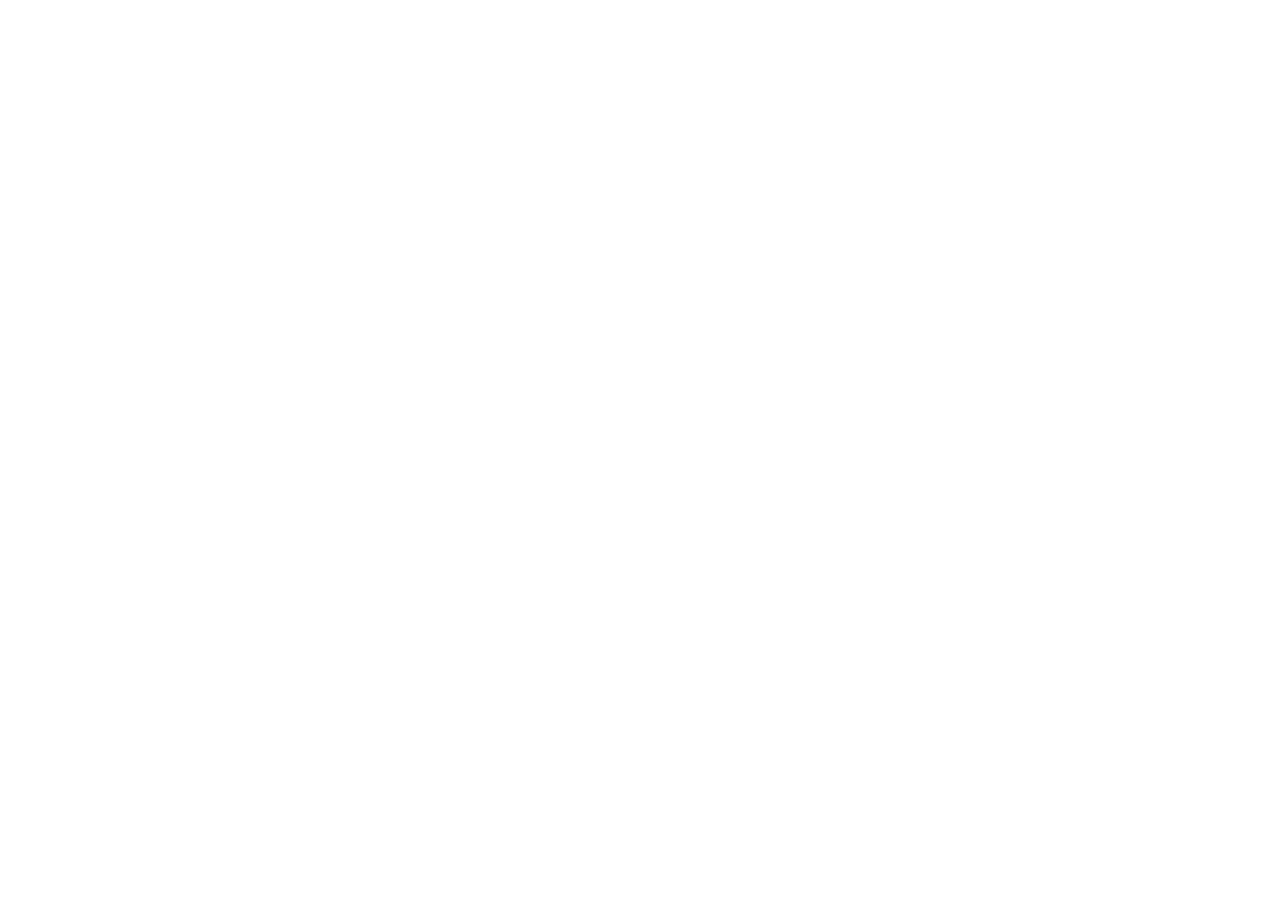
==== SharpeRatio/WebContent/index.html @ eaa77559 "updated web.xml" ====
<!DOCTYPE html>
<html>
<head>
<meta charset="ISO-8859-1">
<title>Sharpe Ratio</title>
<script type="text/javascript" src="https://www.gstatic.com/charts/loader.js"></script>
    <script type="text/javascript">
      google.charts.load('current', {'packages':['corechart']});
      google.charts.setOnLoadCallback(drawChart);

      function drawChart() {
        var data = google.visualization.arrayToDataTable([
          ['Year', 'Sales', 'Expenses'],
          ['2004',  1000,      400],
          ['2005',  1170,      460],
          ['2006',  660,       1120],
          ['2007',  1030,      540]
        ]);

        var options = {
          title: 'Company Performance',
          legend: { position: 'bottom' }
        };

        var chart = new google.visualization.LineChart(document.getElementById('curve_chart'));

        chart.draw(data, options);
      }
    </script>
  </head>
  <body>
    <div id="curve_chart" style="width: 900px; height: 500px"></div>
  </body>

</html>
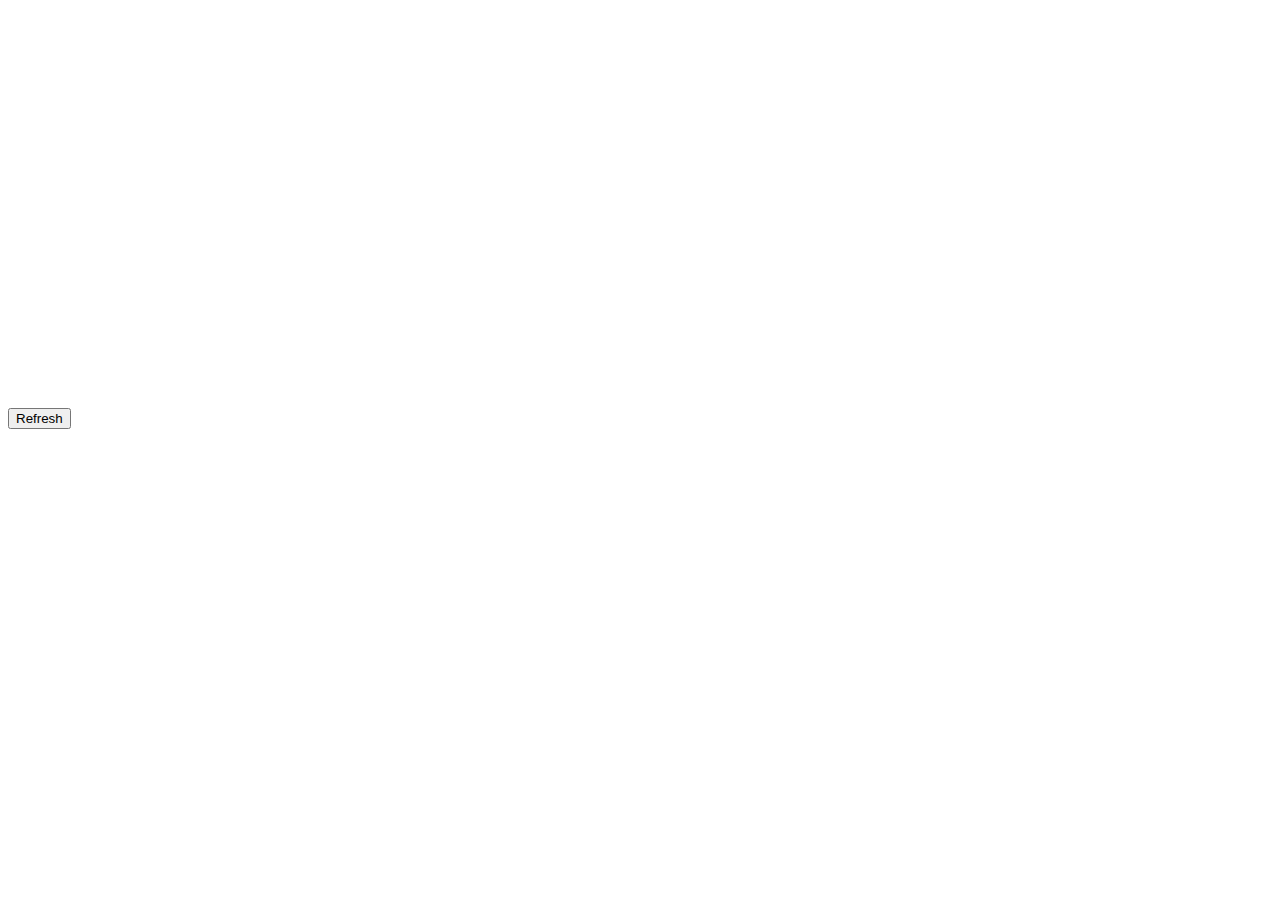
==== commit 66036a61: "updated" ====
--- a/SharpeRatio/WebContent/index.html
+++ b/SharpeRatio/WebContent/index.html
@@ -3,33 +3,55 @@
 <head>
 <meta charset="ISO-8859-1">
 <title>Sharpe Ratio</title>
+
+    
+  </head>
+  <body>
+    <div id="chart" style="width: 50%; height: 400px"></div>
+    <button id="b1" class="submit">Refresh</button>
+  </body>
+
 <script type="text/javascript" src="https://www.gstatic.com/charts/loader.js"></script>
     <script type="text/javascript">
       google.charts.load('current', {'packages':['corechart']});
       google.charts.setOnLoadCallback(drawChart);
 
-      function drawChart() {
+	   function drawChart() {
         var data = google.visualization.arrayToDataTable([
-          ['Year', 'Sales', 'Expenses'],
-          ['2004',  1000,      400],
-          ['2005',  1170,      460],
-          ['2006',  660,       1120],
-          ['2007',  1030,      540]
-        ]);
+          ['Time', 'MSFT', 'GOOG', 'AAPL'],
+          ['9:30AM',  1000,      400, 560],
+          ['9:35AM',  1170,      460,	675],
+          ['9:40AM',  660,       1120, 1056],
+          ['9:45AM',  1030,      540,  430]
+        ],false);
 
         var options = {
-          title: 'Company Performance',
-          legend: { position: 'bottom' }
+          title: 'Sharpe Ratio of stocks',
+          legend: { position: 'right' },
+          animation:{
+              duration: 1000,
+              easing: 'out',
+            }
         };
 
-        var chart = new google.visualization.LineChart(document.getElementById('curve_chart'));
+        var chart = new google.visualization.LineChart(document.getElementById('chart'));
+        var button = document.getElementById('b1');
 
+     // Disabling the button while the chart is drawing.
+        button.disabled = true;
+        google.visualization.events.addListener(chart, 'ready',
+            function() {
+              button.disabled = false;
+            });
+        
         chart.draw(data, options);
       }
+      button.onclick = function() {
+          var newValue = ['9:55AM', 1050, 580, 410];
+          data.push(newValue);
+          drawChart();
+        }
+        drawChart();
     </script>
-  </head>
-  <body>
-    <div id="curve_chart" style="width: 900px; height: 500px"></div>
-  </body>
 
 </html>